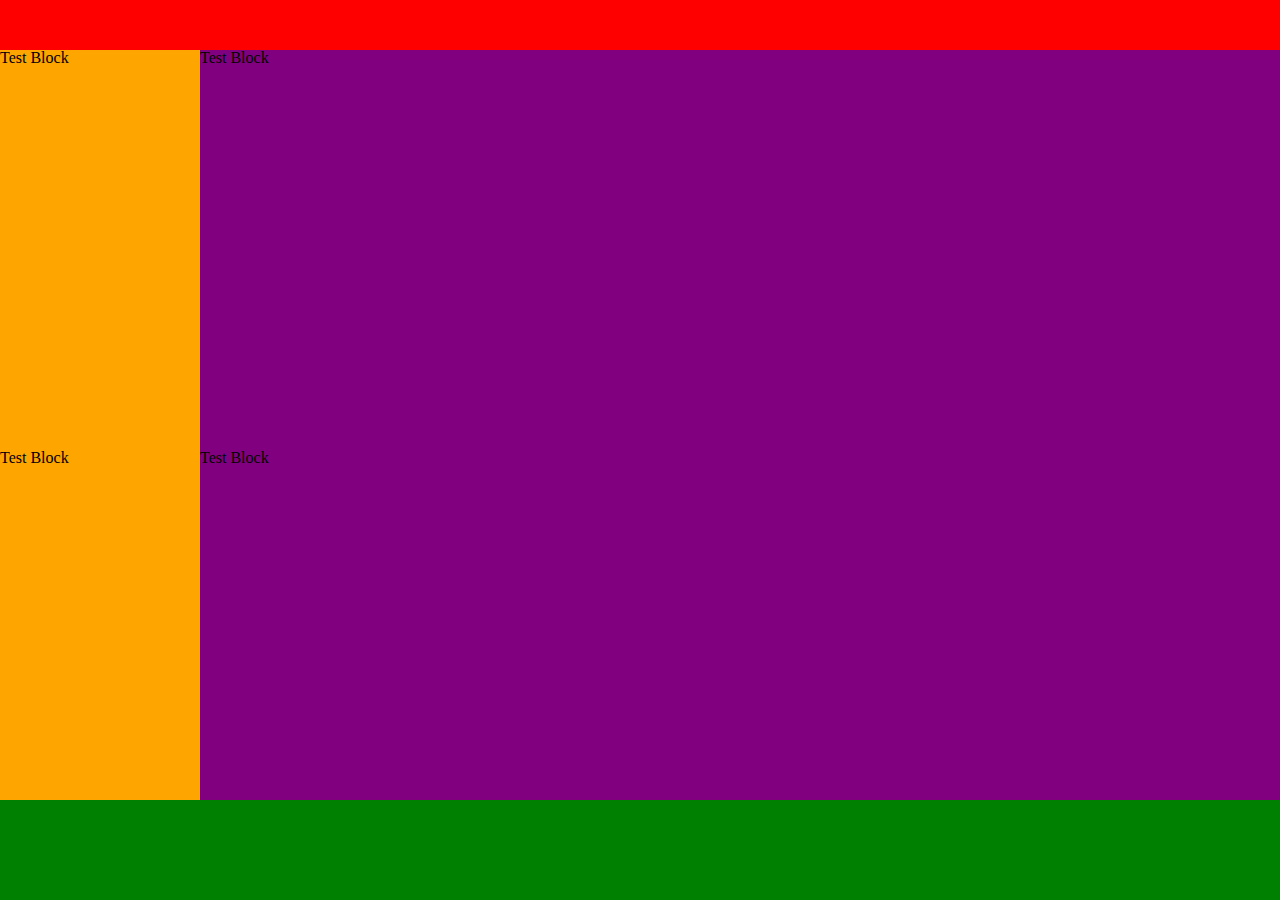
==== Chat/index.html @ f8208dcf "3" ====
<!DOCTYPE html>
<html lang="en">
<head>
    <meta charset="UTF-8">
    <meta name="viewport" content="width=device-width, initial-scale=1.0">
    <link rel="stylesheet" href="style.css">
    <link rel="stylesheet" href="reset.css">
    <link rel="stylesheet" href="test_blocks.css">
    <title>Chat</title>
</head>
<body>
    <div class="wrapper">
        <header class="header"> 
            <!-- <div class="test_block">Test Block</div> -->
        </header>
        <div class="container">
            <div class="users"> 
                <div class="test_block">Test Block</div>
                <div class="test_block">Test Block</div>
                <div class="test_block">Test Block</div>
            </div>
            <div class="chat"> 
                <div class="test_block">Test Block</div>
                <div class="test_block">Test Block</div>
                <div class="test_block">Test Block</div>
            </div>
        </div>    
        <footer class="footer">
            <!-- <div class="test_block">Test Block</div>  -->
        </footer>
    </div>
</body>
</html>
---- Chat/style.css ----
.users{
    max-width: 200px;
    width: 100%;
    overflow: auto;
    overflow-x:hidden;
    background-color: orange
}
.chat{
    width: 100%;
    overflow: auto;
    overflow-x:hidden;
    background-color: purple;
}
.header{
    min-height: 50px;
    height: fit-content;
    width: 100%;
    background-color: red
}
.footer{
    min-height: 100px;
    width: 100%;
    height: fit-content;
    background-color: green
}
.wrapper{
    display: flex;
    flex-wrap: wrap;
    width: 100%;
    height: calc(100vh - 150px); /* 150px это минимальные значения footer и header, если они буду масштабироваться от добавляемого в них контента, необходимо динамически заменить 150px на сумму высот этих элементов, для того, что бы отслеживать высоту элемента динамически потребуется исопльзовать JS */
}
.container{
    display: flex;
    width: 100%;
    height: 100%;
}
---- Chat/test_blocks.css ----
.test_block{
    width: 250px;
    height: 400px;
    bac
    kground-color: rgb(211, 215, 204);
}
SELECT
  TO_CHAR(TO_DATE(LEVEL, 'MM'), 'Month') AS Month,
  EXTRACT(DAY FROM LAST_DAY(TO_DATE(LEVEL, 'MM'))) AS Days
FROM
  dual
CONNECT BY
  LEVEL <= 12;
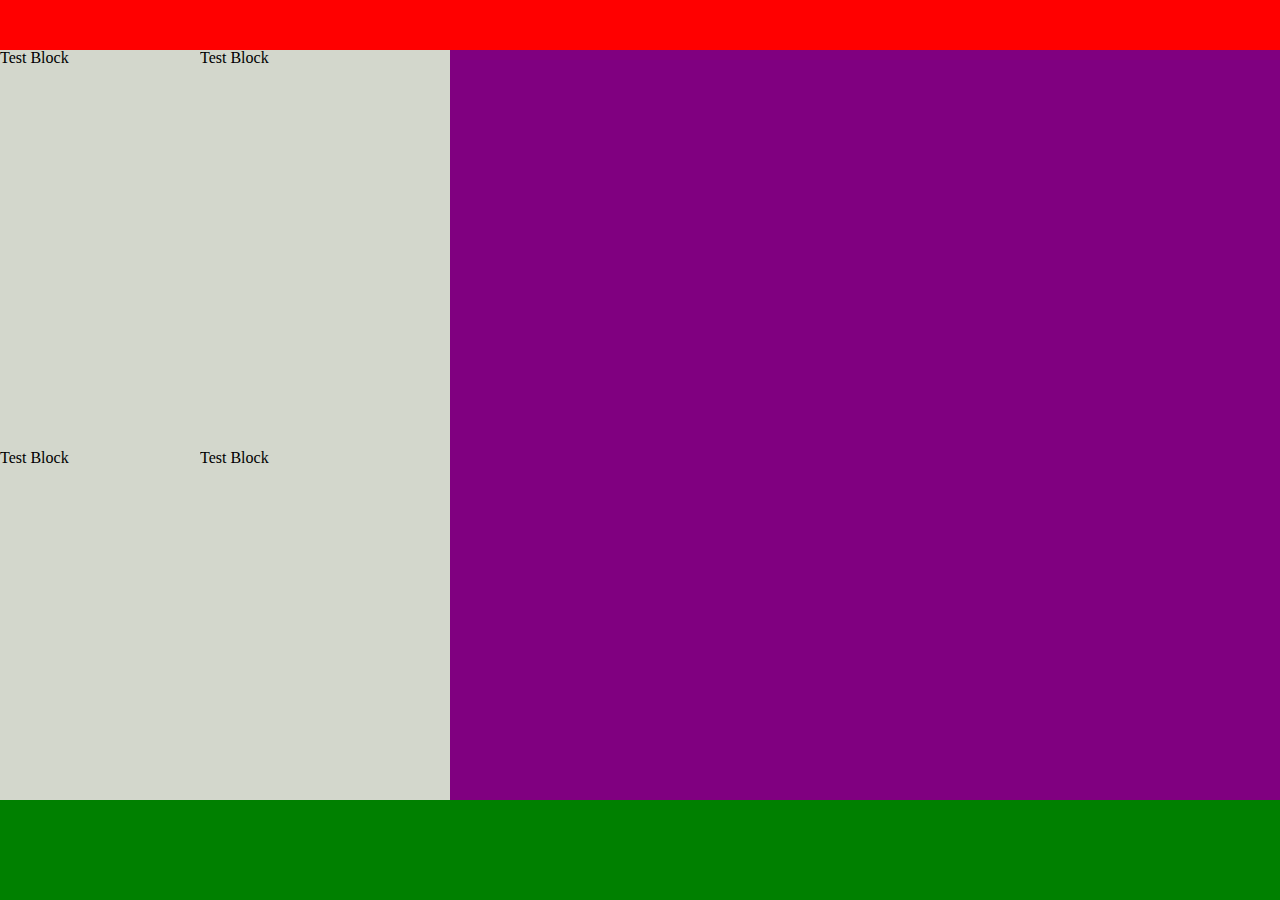
==== commit 3c92954b: "1" ====
--- a/Chat/index.html
+++ b/Chat/index.html
@@ -11,7 +11,8 @@
 <body>
     <div class="wrapper">
         <header class="header"> 
-            <!-- <div class="test_block">Test Block</div> -->
+            <!-- Разкомментировать для проверки увелечения размера блока -->
+            <!-- <div class="test_block">Test Block</div>  -->
         </header>
         <div class="container">
             <div class="users"> 
--- a/Chat/test_blocks.css
+++ b/Chat/test_blocks.css
@@ -1,13 +1,5 @@
 .test_block{
     width: 250px;
     height: 400px;
-    bac
-    kground-color: rgb(211, 215, 204);
-}
-SELECT
-  TO_CHAR(TO_DATE(LEVEL, 'MM'), 'Month') AS Month,
-  EXTRACT(DAY FROM LAST_DAY(TO_DATE(LEVEL, 'MM'))) AS Days
-FROM
-  dual
-CONNECT BY
-  LEVEL <= 12;+    background-color: rgb(211, 215, 204);
+}